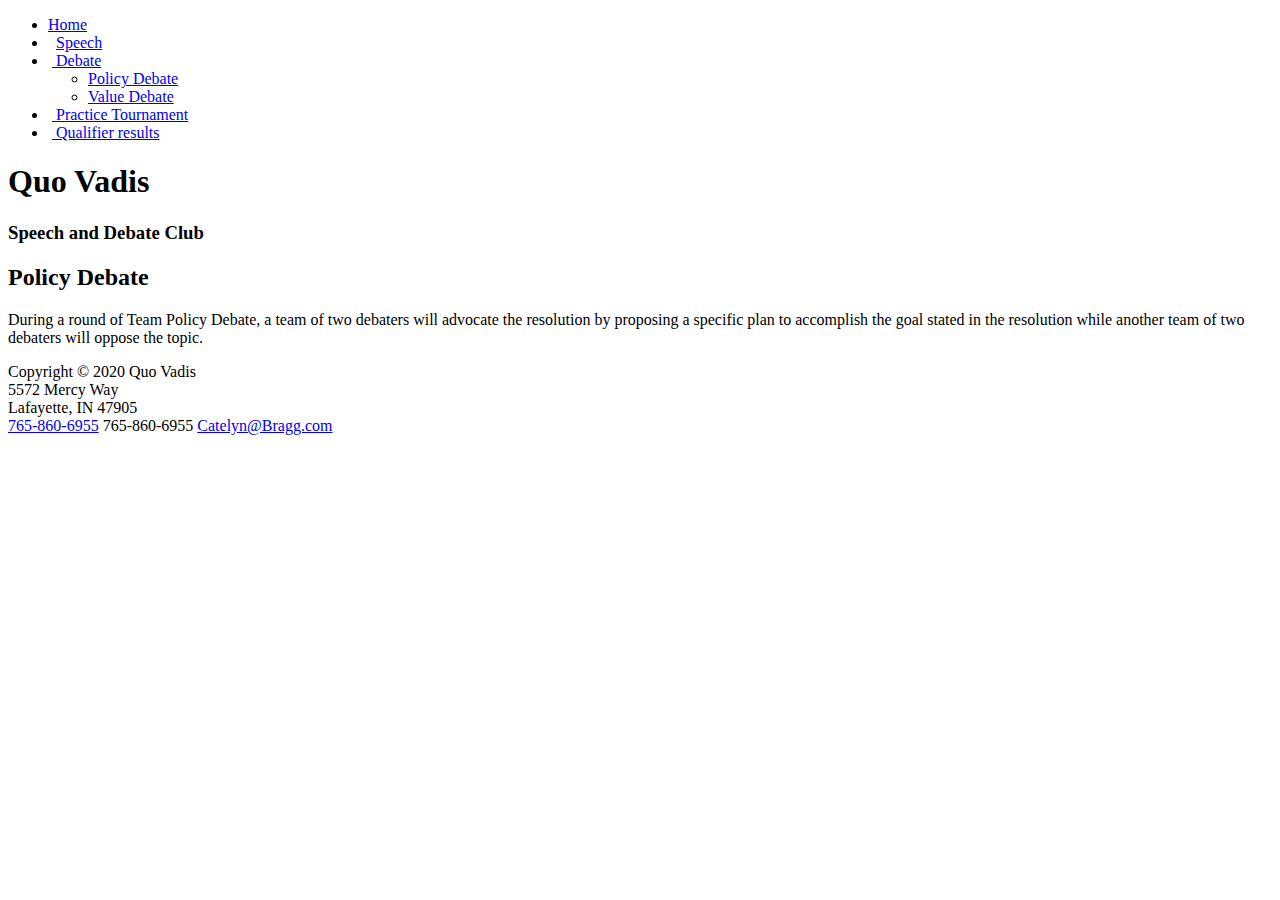
==== Policydebate.html @ 148ce1b8 "Create Policydebate.html" ====
<!DOCTYPE html>
<html lang="en">
<head>
<title>Quo Vadis Speech and Debate Club </title>
<meta charset="utf-8">
<meta name="viewport" content="width=device-width, initial-scale=1.0">
<link rel="stylesheet" href="qvcss.css">


</head>
<body>
<div id="wrapper">


		<div>
<nav>
<ul>
 <li> <a href="qvhome.html">Home</a> </li>
 <li> &nbsp; <a href="speech.html"> Speech</a></li>
 <li> &nbsp;<a href="debate.html"> Debate</a> 
	<ul>
		<li><a href="Policydebate.html"> Policy Debate</a></li>
		<li><a href="ValueDebate.html"> Value Debate</a></li>
	</ul>
	</li>
 <li> &nbsp;<a href="pt.html">  Practice Tournament </a> </li>
 <li> &nbsp;<a href="QR.html"> Qualifier results</a> </li>
  </ul>
</nav>
<Header>
<h1> Quo Vadis</h1>
<h3> Speech and Debate Club</h3>
</header>
	</div>


	<main>
	<div id="heroroad"></div>
	<h2> Policy Debate</h2>

<p>
During a round of Team Policy Debate, a team of two debaters will advocate the resolution by proposing a specific plan to accomplish the goal stated in the resolution while another team of two debaters will oppose the topic.
</p>

</main>
 <div>
 <footer>
     Copyright &copy; 2020 Quo Vadis<br/>
	 5572 Mercy Way<br/>Lafayette, IN 47905<br/> <a id="mobile" href="tel:765-860-6955">765-860-6955</a>
<span id="desktop">765-860-6955</span>
<a href="mailto:Catelyn@Bragg.com">Catelyn@Bragg.com</a> 
</footer>
</div>
</div>
</body>
</html>
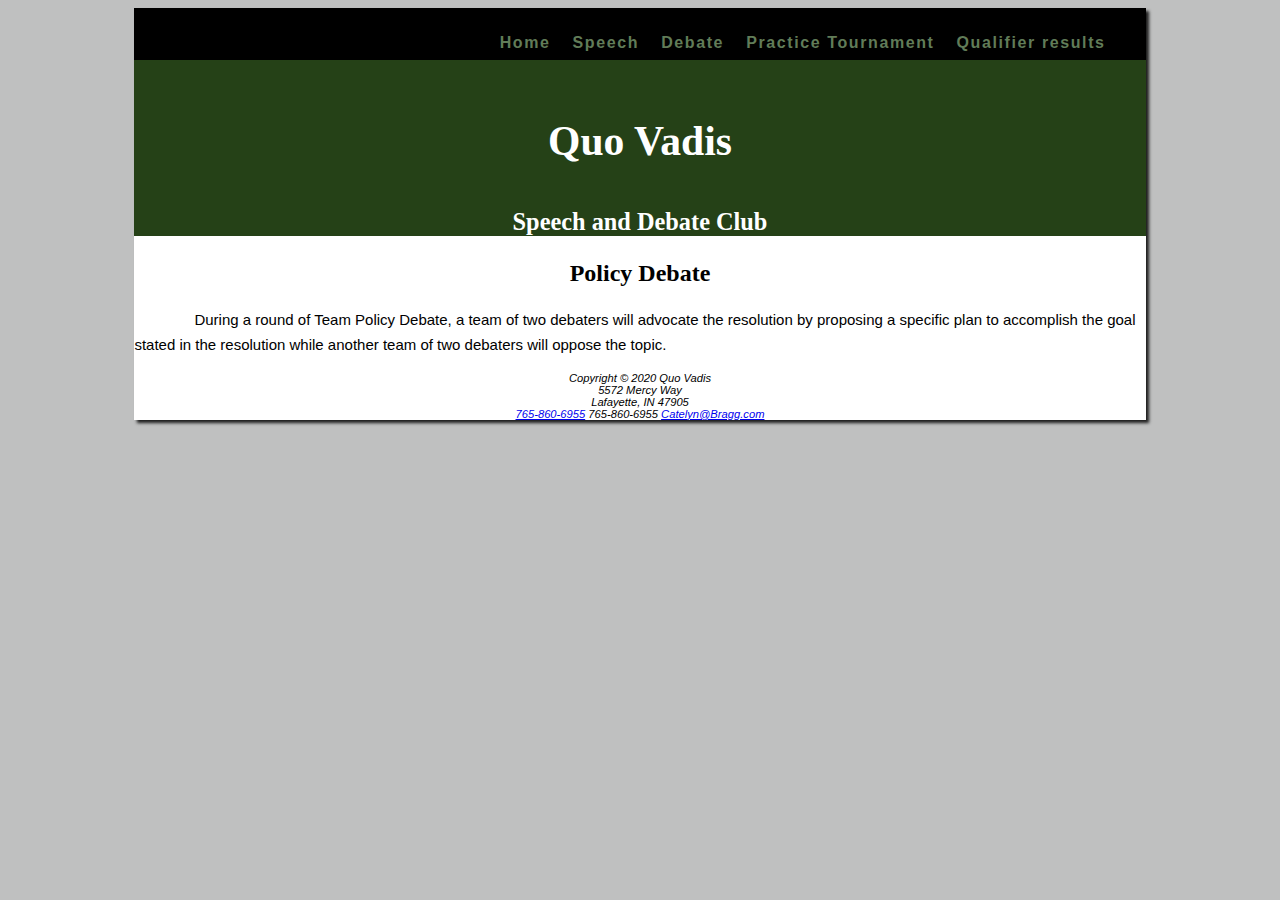
==== commit cee8a9d3: "Update Policydebate.html" ====
--- a/Policydebate.html
+++ b/Policydebate.html
@@ -4,7 +4,7 @@
 <title>Quo Vadis Speech and Debate Club </title>
 <meta charset="utf-8">
 <meta name="viewport" content="width=device-width, initial-scale=1.0">
-<link rel="stylesheet" href="qvcss.css">
+<link rel="stylesheet" type="text/css" href= "qv.css" media= "screen" />
 
 
 </head>
--- a/qv.css
+++ b/qv.css
@@ -0,0 +1,192 @@
+#QR {background-image:url("IMG_0452.JPG"); height:420px;width:949px; display: block;
+  margin-left: auto;
+  margin-right: auto;}
+#gavel {background-image:url("gavel.jpg"); height:180px;width:166px; display: block;
+ 
+float:right; }
+#shaking {background-image:url("shakinghand.jpg"); height:510px;width:940px; display: block;
+  margin-left: auto;
+  margin-right: auto;}
+  #debate {background-image:url("debate.JPG"); height:510px;width:940px; display: block;
+  margin-left: auto;
+  margin-right: auto;}
+ #awards {background-image:url("awards.jpg"); height:510px;width:750px; display: block;
+  margin-left: auto;
+  margin-right: auto;}
+
+body {background-color:#BFC0C0;
+color: #000000;
+font-family: Verdana,Arial,sans-serif;}
+
+h1 {line-height: 200%; font-weight: bold;}
+header {background-color:#254117;
+	color:#FFFFFF; text-align: center;
+	font-family: Georgia,serif;
+	font-size:1.3em;
+	
+}
+
+header h1 { padding-left: 0px;
+          padding-top: 40px;
+		  margin: 0; 
+		  
+ }
+footer{font-size:.70em; text-align: center;
+font-style: italic;}
+
+h2{font-family: Georgia,serif;
+text-align: center;}
+ 
+ h3{font-family: Georgia,serif;
+ }
+
+ p{ font-size:15px;
+	 text-indent: 4em;
+    line-height: 25px;}
+	
+nav {  background-color: #000000; 
+	   letter-spacing: 0.1em;
+	   font-weight: bold;
+	   text-align: right; 
+	   padding-right: 2em;
+	   
+} 
+nav ul { list-style-type: none; 
+        margin: 0;
+}
+
+nav li { padding: 0.5em;
+      display: inline-block;
+}
+nav a{font-family: Verdana,Arial,sans-serif;}
+nav a { text-decoration: none; 
+       display: block;
+}
+nav a:link { color: #617C58; }
+nav a:visited { color: #EAEAEA; }
+nav a:hover {  color: #aeaed4;}
+
+nav ul ul { position: absolute; 
+            background-color: #000000;
+            padding: 0; 
+            text-align: left; 
+            display: none; }
+			
+			
+nav ul ul li { border: 1px solid #617C58;
+            display: block; 
+            width: 8em;
+            padding-left: 1em; 
+            margin-left: 0; }
+nav li:hover ul { display: block; }	
+table {
+  border-collapse: collapse;
+  width: 100%;
+}
+
+th, td {
+  text-align: left;
+  padding: 8px;
+}
+
+tr:nth-child(even) {background-color: #f2f2f2;}
+
+	
+
+* { box-sizing: border-box; }
+
+.details { padding-left: 20%;
+		   padding-right: 20%; 
+		   overflow: auto;
+		   }
+#wrapper { background-color: #ffffff;
+		   margin-left: auto;
+		   margin-right: auto;
+		   width: 80%; 
+		   min-width: 900px;
+		   max-width: 1280px;
+		   box-shadow: 3px 3px 3px #1e1e1e; }
+		   
+		   @media only screen and (max-width: 1024px) {
+	body { background-image: none;
+		  margin: 0; }
+	  
+	#wrapper { width: auto;
+			  min-width: 0;
+			  margin: 0;
+			  box-shadow: none; }
+			  
+	header { border-bottom: 5px #ffffff;
+		    }
+		   
+	h1{ margin-top:0;
+		margin-bottom:1em;
+		padding-bottom:1em;
+		font-size:2.5em;
+	}
+	nav { float: none;
+		 width: auto;
+		 padding-top: 0;
+		 margin-top: 0; }
+		 
+	nav li { display: inline-block; }
+	
+	nav a { padding: 1em;
+		  font-size: 1.3em;
+		  width: 8em;
+		  font-weight: bold;
+		  border-style: none; }
+		  
+	nav ul { padding: 0;
+		   margin: 0; }
+	#QR{margin:0; padding:0;}
+	#gavel{margin:0; padding:0;}
+	#awards{margin:0; padding:0;}
+		   
+		   
+	main { padding: 2em;
+		  margin: 0;
+		  font-size: 90%; }	
+}
+
+@media only screen and (max-width: 768px) {
+		header { background-image: url(javajammini.jpg);
+ 
+		   height: 128px; }
+		   
+	h1{font-size:2em;
+		text-align: center; 
+		padding-left:0;}
+	
+	nav a { display: block;
+		  padding: 0.2em;
+		  width: auto;
+		  border-bottom: 1px;
+		  border-bottom-color: #ffffff; }
+		  
+	main {padding-top:1px;}
+		  
+	nav li { display: block; }
+	
+	h2 { padding: 0.5em 0 0 0.5em;
+	    margin-right: 0.5em; }
+		
+	details { padding-left: 0;
+		   padding-right: 0; }
+		   
+		   
+	.floatright { display: none; }
+	
+	.floatleft { padding-left: 0.5em;
+			padding-right: 0.5em; }
+			
+	#QR{background-image: none; height: auto;}
+	#gavel{background-image: none;height: auto;}
+	#awards{background-image: none;height: auto;}
+	#debate{background-image: none; height: auto;}
+	#shaking{background-image: none; height: auto;}
+	#mobile { display: inline; }
+	
+	
+	#desktop { display: none; }
+}
